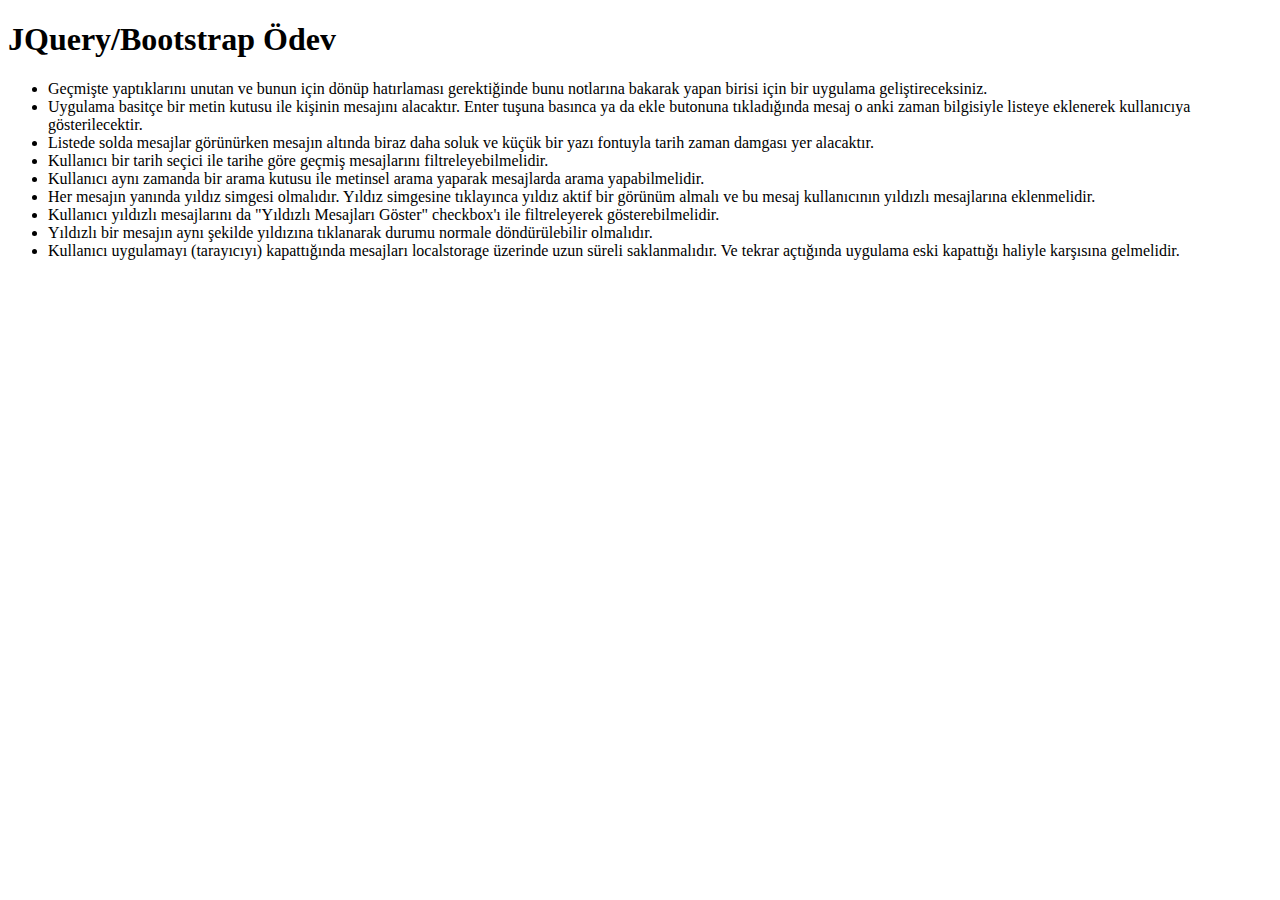
==== odev/index.html @ 742d8c7c "ödev" ====
<!DOCTYPE html>
<html lang="en">

<head>
    <meta charset="UTF-8">
    <meta http-equiv="X-UA-Compatible" content="IE=edge">
    <meta name="viewport" content="width=device-width, initial-scale=1.0">
    <title>Ödev</title>
    <link rel="stylesheet" href="../libs/bootstrap/css/bootstrap.min.css">
</head>

<body>
    <div class="container">
        <h1 class="mt-5">JQuery/Bootstrap Ödev</h1>
        <ul>
            <li>Geçmişte yaptıklarını unutan ve bunun için dönüp hatırlaması gerektiğinde bunu notlarına bakarak yapan birisi
                için bir uygulama geliştireceksiniz.</li>
            <li>Uygulama basitçe bir metin kutusu ile kişinin mesajını alacaktır. Enter tuşuna basınca ya da ekle butonuna
                tıkladığında mesaj o anki zaman bilgisiyle listeye eklenerek kullanıcıya gösterilecektir.</li>
            <li>Listede solda mesajlar görünürken mesajın altında biraz daha soluk ve küçük bir yazı fontuyla tarih zaman
                damgası yer alacaktır.</li>
            <li>Kullanıcı bir tarih seçici ile tarihe göre geçmiş mesajlarını filtreleyebilmelidir.</li>
            <li>Kullanıcı aynı zamanda bir arama kutusu ile metinsel arama yaparak mesajlarda arama yapabilmelidir.</li>
            <li>Her mesajın yanında yıldız simgesi olmalıdır. Yıldız simgesine tıklayınca yıldız aktif bir görünüm almalı ve bu
                mesaj kullanıcının yıldızlı mesajlarına eklenmelidir.</li>
            <li>Kullanıcı yıldızlı mesajlarını da "Yıldızlı Mesajları Göster" checkbox'ı ile filtreleyerek gösterebilmelidir.
            </li>
            <li>Yıldızlı bir mesajın aynı şekilde yıldızına tıklanarak durumu normale döndürülebilir olmalıdır.</li>
            <li>Kullanıcı uygulamayı (tarayıcıyı) kapattığında mesajları localstorage üzerinde uzun süreli saklanmalıdır. Ve tekrar açtığında uygulama eski kapattığı haliyle karşısına gelmelidir.</li>
        </ul>
    </div>
</body>

</html>
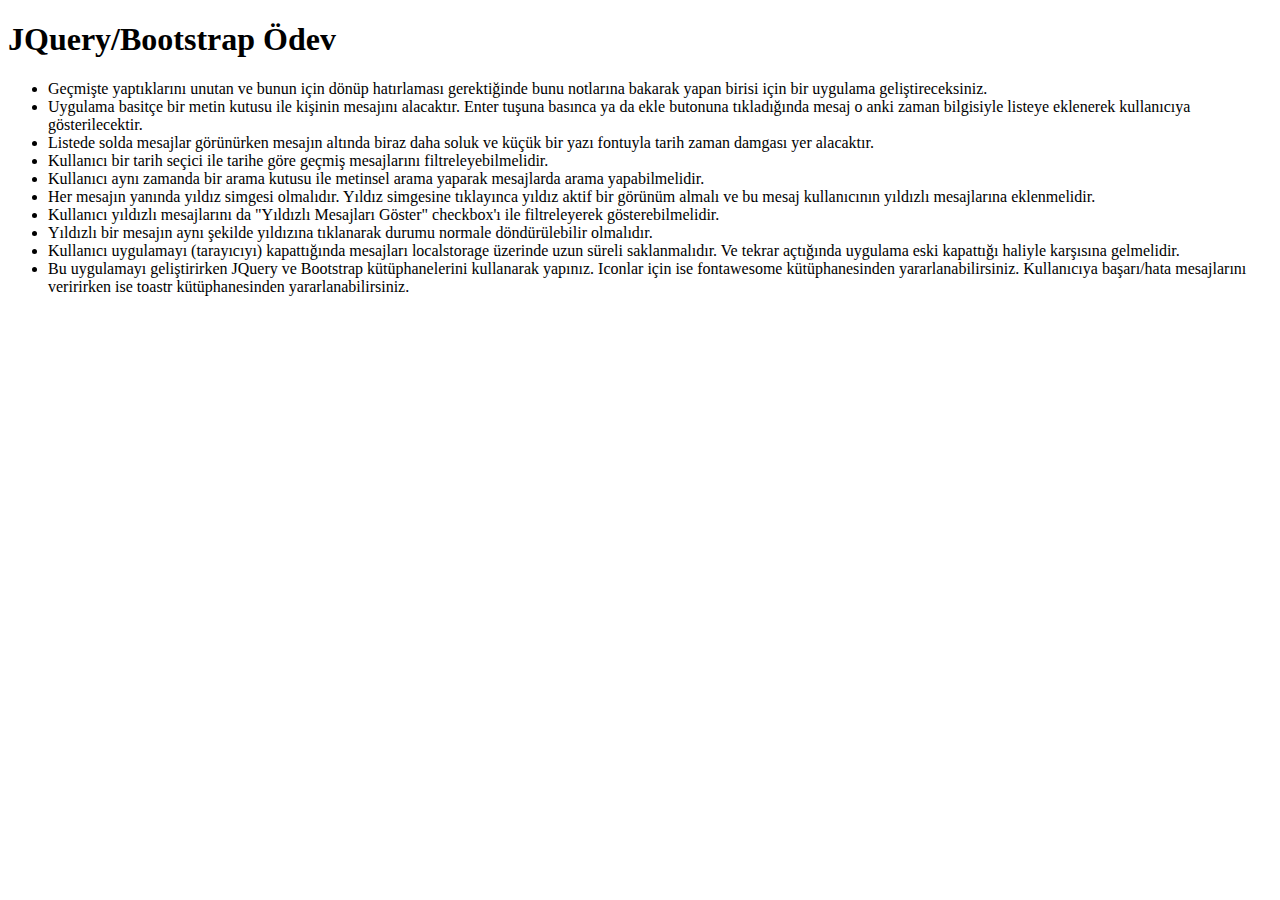
==== commit 33dee450: "ödev" ====
--- a/odev/index.html
+++ b/odev/index.html
@@ -27,6 +27,7 @@
             </li>
             <li>Yıldızlı bir mesajın aynı şekilde yıldızına tıklanarak durumu normale döndürülebilir olmalıdır.</li>
             <li>Kullanıcı uygulamayı (tarayıcıyı) kapattığında mesajları localstorage üzerinde uzun süreli saklanmalıdır. Ve tekrar açtığında uygulama eski kapattığı haliyle karşısına gelmelidir.</li>
+            <li>Bu uygulamayı geliştirirken JQuery ve Bootstrap kütüphanelerini kullanarak yapınız. Iconlar için ise fontawesome kütüphanesinden yararlanabilirsiniz. Kullanıcıya başarı/hata mesajlarını veririrken ise toastr kütüphanesinden yararlanabilirsiniz.</li>
         </ul>
     </div>
 </body>
